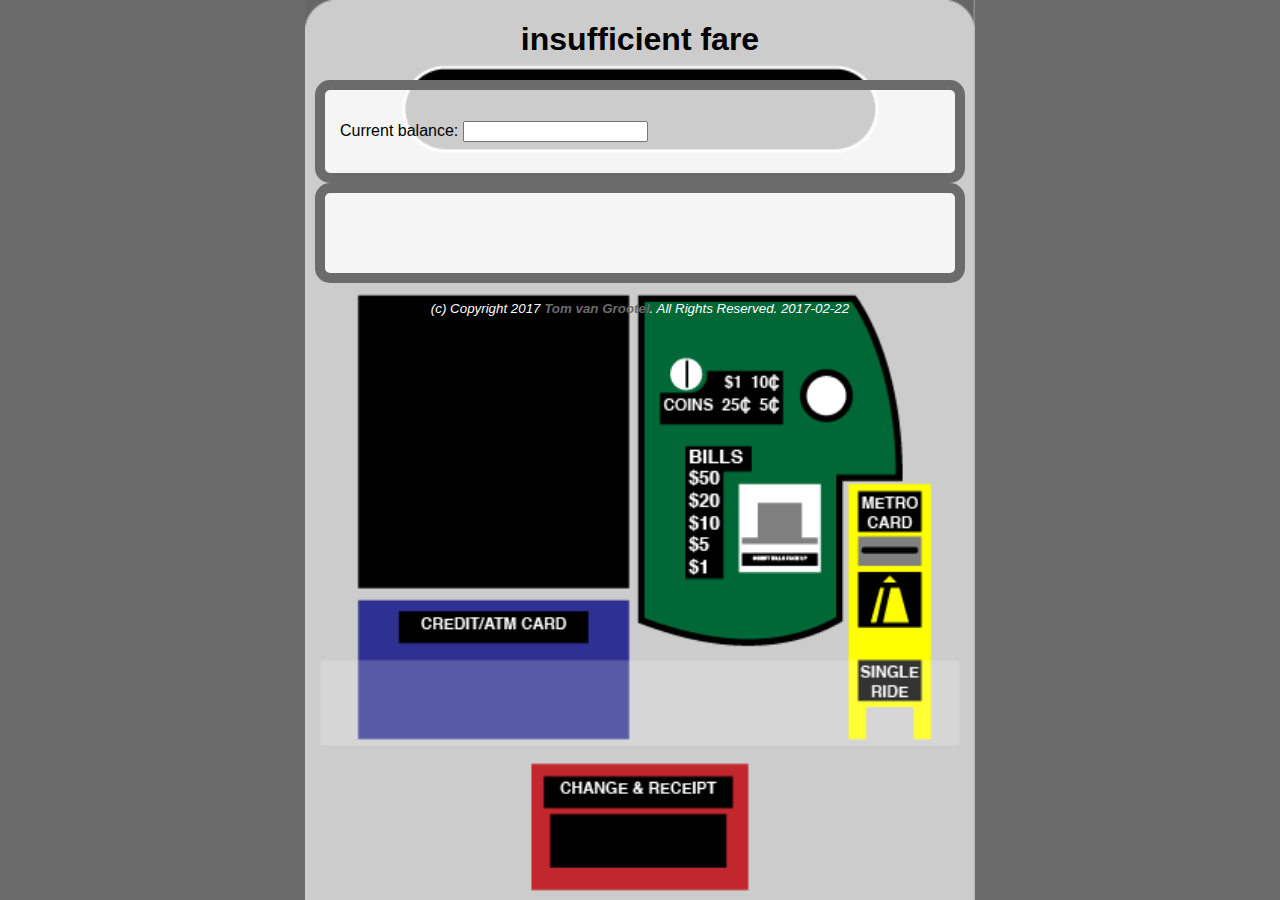
==== index.html @ 350cd7d9 "Use stylesheet to set appearance" ====
<!DOCTYPE html>
<html>
<head>
	<title>Insufficient Fare</title>
	<script type="text/javascript" src="_script/insuffare.js" async></script>
	<link type="text/css" rel="stylesheet" href="_css/stylesheet.css"/>
</head>
<body>

<h1>insufficient fare</h1>

<div id="input">
	<p>
		Current balance: <input id="CurBal" type="text" onchange="insuffare(CurBal.value)">
	</p>
</div>




<div id="output">
	<p id="PageTarget">
		&nbsp;
	</p>
</div>




<p>
	<!-- type 'c)<tab> isoD<tab>' to add following line -->
	<small><i>(c) Copyright 2017 <a href="http://www.cns.nyu.edu/~tomvg">Tom van Grootel</a>. All Rights Reserved. 2017-02-22</i></small>
</p>
</body>
</html>
---- _css/stylesheet.css ----
h1 {
	font-family: Helvetica, Arial, sans-serif;
	font-size: 2em;
	text-align: center;
}

h2 {
	font-family: Helvetica, Arial, sans-serif;
	background-color:#93C4DE;
	letter-spacing: 5px;
	font-size: 1.8em;
	border-radius: 15px;
	text-align: center;
	padding: 15px;
}

h3 {
	font-family: Helvetica, Arial, sans-serif;
	font-size: 1.5em;
}

h4 {
	font-family: Helvetica, Arial, sans-serif;
	font-size: 1em;
	font-style: italic;
	font-weight: normal;
	line-height: normal;
	margin-top: 1em;
	margin-bottom: 0em;
}

body {
	font-family: Helvetica, Arial, sans-serif;
	text-align: justify;
	background-image: url("../_images/vending-machine.png");
	background-repeat: no-repeat;
	background-position: center top;
	background-size: 670px;
	background-color: #6B6B6B;
}

a {
    text-decoration: none;
	font-weight: bold;
}

a:link {
    color: #6B6B6B;
}

a:visited {
    color: #6B6B6B;
}

a:hover {
    color: #000000;
}

a:active {
    color: #000000;
}

div {
    margin: auto;
    width: 600px;
    padding: 15px;
    border: 10px solid #6B6B6B;
	border-radius: 15px;
	background-color: rgba(255,255,255, .8);
}

body > p {
	/*this is the top level. Outside of div*/
	color: white;
	text-align: center;
	
}



/* 
NYU purple #593283 
CNS blue  #93C4DE 
CNS blue 80% #769DB2
Grey #6B6B6B (mean of CNS blue)
*/
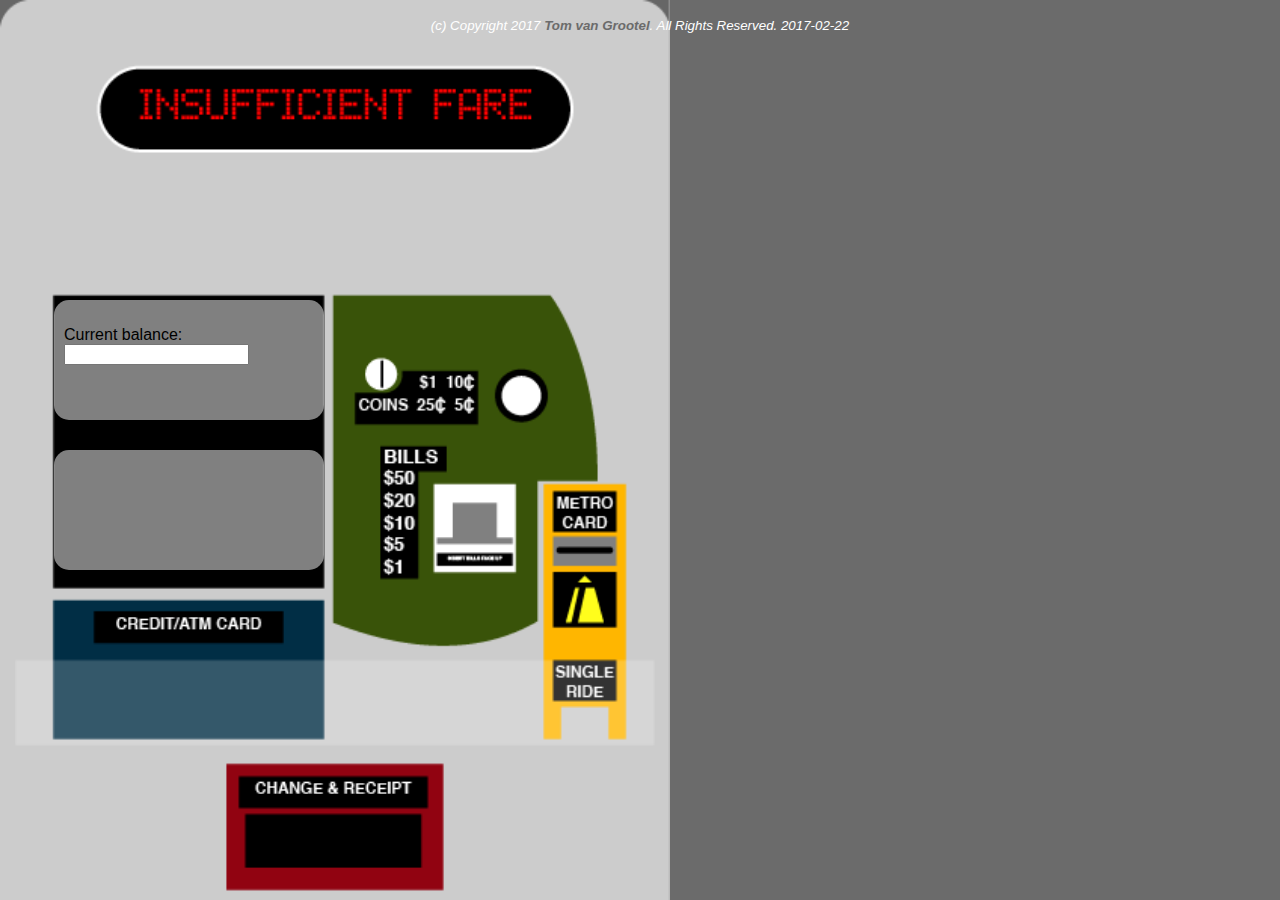
==== commit ef435b60: "Position input and output" ====
--- a/index.html
+++ b/index.html
@@ -7,11 +7,9 @@
 </head>
 <body>
 
-<h1>insufficient fare</h1>
-
 <div id="input">
 	<p>
-		Current balance: <input id="CurBal" type="text" onchange="insuffare(CurBal.value)">
+		Current balance:</br> <input id="CurBal" type="text" onchange="insuffare(CurBal.value)">
 	</p>
 </div>
 
--- a/_css/stylesheet.css
+++ b/_css/stylesheet.css
@@ -34,7 +34,7 @@
 	text-align: justify;
 	background-image: url("../_images/vending-machine.png");
 	background-repeat: no-repeat;
-	background-position: center top;
+	background-position: left top;
 	background-size: 670px;
 	background-color: #6B6B6B;
 }
@@ -76,6 +76,29 @@
 	
 }
 
+#input {
+	position: absolute;
+	top: 300px;
+	left: 54px;
+	width: 250px;
+	height: 100px;
+	padding: 10px;
+	border: 1px;
+	background-color: rgba(255,255,255, .5);
+	
+}
+#output {
+	position: absolute;
+	top: 450px;
+	left: 54px;
+	width: 250px;
+	height: 100px;
+	padding: 10px;
+	padding: 10px;
+	border: 1px;
+	background-color: rgba(255,255,255, .5);
+	color: white;
+}
 
 
 /* 
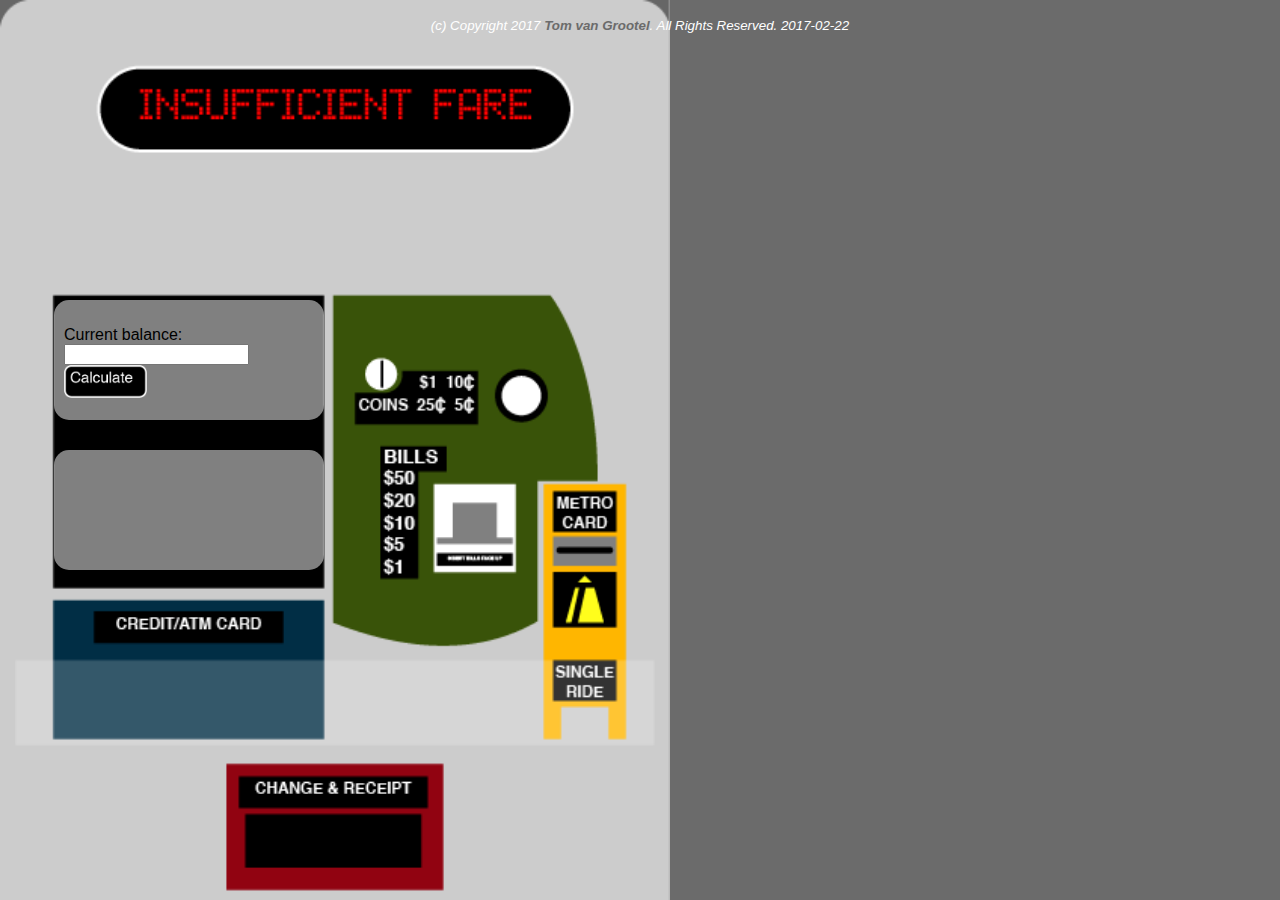
==== commit 510f5e04: "Add button" ====
--- a/index.html
+++ b/index.html
@@ -9,7 +9,8 @@
 
 <div id="input">
 	<p>
-		Current balance:</br> <input id="CurBal" type="text" onchange="insuffare(CurBal.value)">
+		Current balance:</br> <input id="CurBal" type="text" onchange="insuffare(CurBal.value)"><input src="_images/button-calc.png" type="image" onclick="insuffare(CurBal.value)" width=33%>
+		
 	</p>
 </div>
 
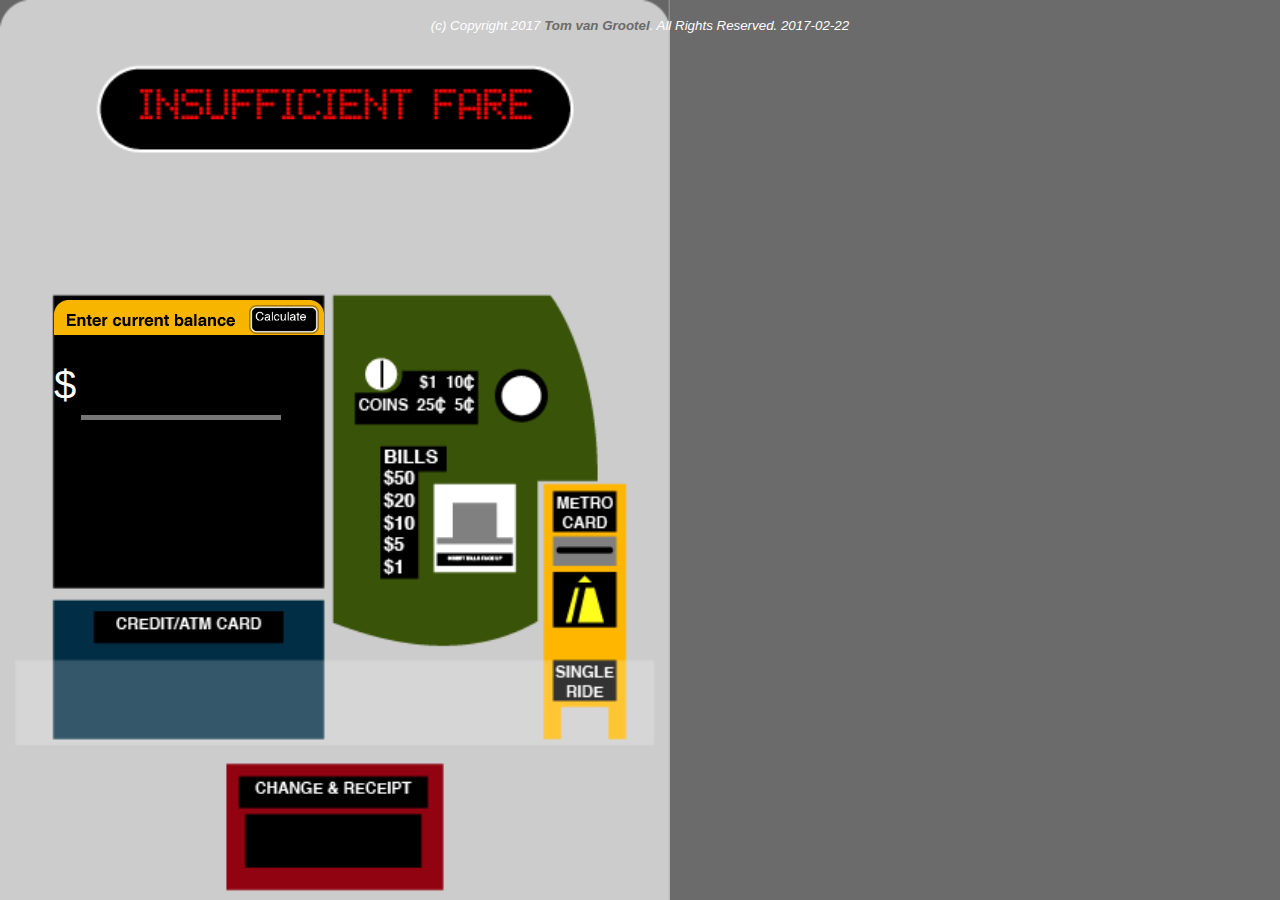
==== commit 14d48cce: "Prettier UI" ====
--- a/index.html
+++ b/index.html
@@ -8,9 +8,11 @@
 <body>
 
 <div id="input">
+	<img src="_images/title-current-bal.png" width=100%>
+	<input id="button-calc" src="_images/button-calc.png" type="image" onclick="insuffare(curbal.value)">
 	<p>
-		Current balance:</br> <input id="CurBal" type="text" onchange="insuffare(CurBal.value)"><input src="_images/button-calc.png" type="image" onclick="insuffare(CurBal.value)" width=33%>
-		
+		<label for="curbal" class="large-text">$</label>
+		<input id="curbal" class="large-text" type="text" onchange="insuffare(curbal.value)">
 	</p>
 </div>
 
--- a/_css/stylesheet.css
+++ b/_css/stylesheet.css
@@ -80,11 +80,11 @@
 	position: absolute;
 	top: 300px;
 	left: 54px;
-	width: 250px;
+	width: 270px;
 	height: 100px;
-	padding: 10px;
-	border: 1px;
-	background-color: rgba(255,255,255, .5);
+	padding: 0px;
+	border: 0px;
+	background-color: rgba(255,255,255, .0);
 	
 }
 #output {
@@ -94,12 +94,35 @@
 	width: 250px;
 	height: 100px;
 	padding: 10px;
-	padding: 10px;
 	border: 1px;
-	background-color: rgba(255,255,255, .5);
+	background-color: rgba(255,255,255, .0);
 	color: white;
 }
 
+#button-calc {
+	float:left;
+	position: absolute;
+	right: 5px;
+	top: 5px;
+	padding: 0px;
+	width: 70px;
+}
+
+#curbal {
+	height:60px;
+	width: 200px;
+	padding: 0px;
+	margin: 0px;
+	background-color: black;
+	border-style: none none solid none;
+	border-width: 5px;
+}
+
+.large-text {
+	color: white;
+	font-size: 30pt;
+	font-family: Helvetica;
+}
 
 /* 
 NYU purple #593283 
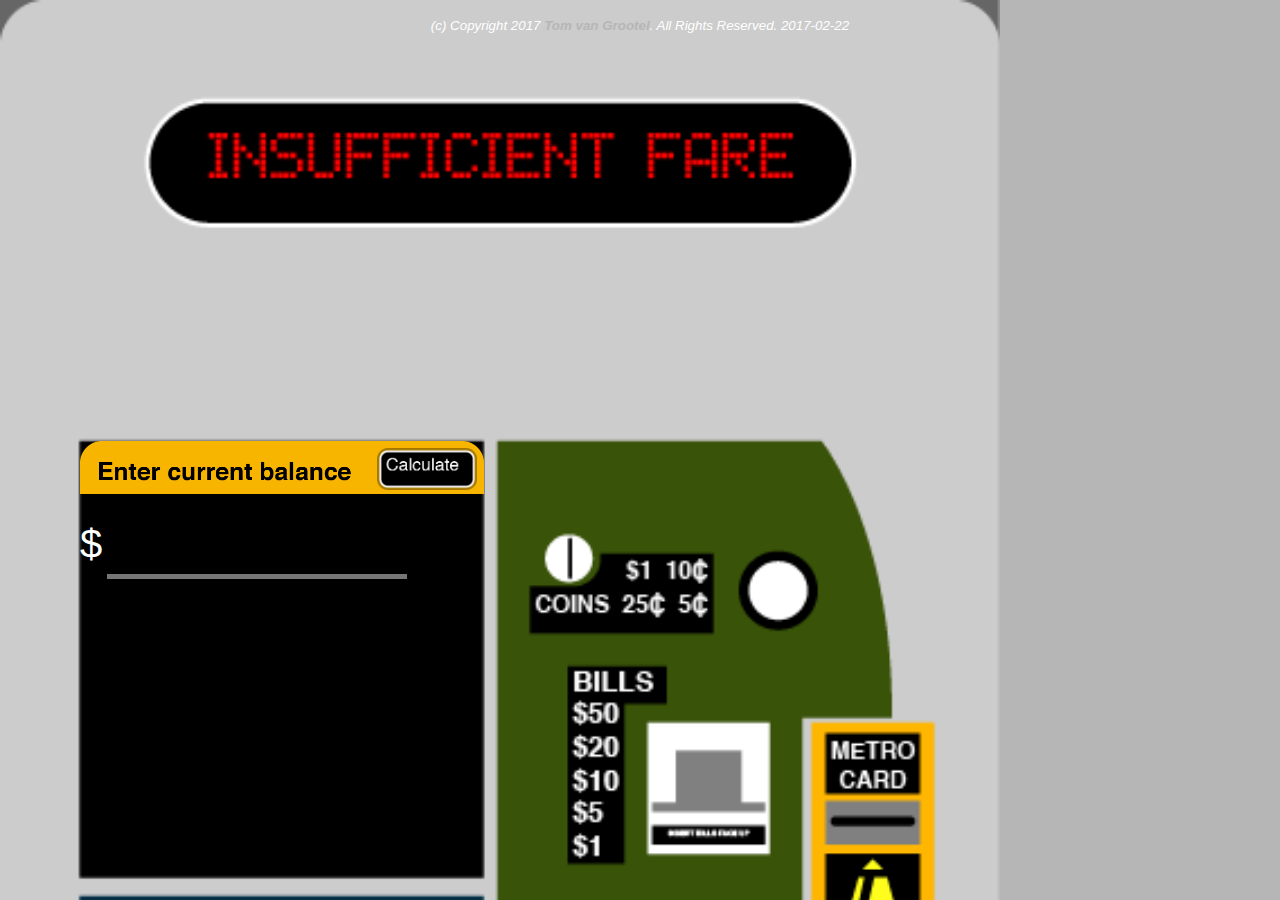
==== commit b61c1df3: "Enlarge UI" ====
--- a/index.html
+++ b/index.html
@@ -6,7 +6,6 @@
 	<link type="text/css" rel="stylesheet" href="_css/stylesheet.css"/>
 </head>
 <body>
-
 <div id="input">
 	<img src="_images/title-current-bal.png" width=100%>
 	<input id="button-calc" src="_images/button-calc.png" type="image" onclick="insuffare(curbal.value)">
--- a/_css/stylesheet.css
+++ b/_css/stylesheet.css
@@ -6,8 +6,7 @@
 
 h2 {
 	font-family: Helvetica, Arial, sans-serif;
-	background-color:#93C4DE;
-	letter-spacing: 5px;
+	background-color: #ffb600;
 	font-size: 1.8em;
 	border-radius: 15px;
 	text-align: center;
@@ -35,36 +34,36 @@
 	background-image: url("../_images/vending-machine.png");
 	background-repeat: no-repeat;
 	background-position: left top;
-	background-size: 670px;
-	background-color: #6B6B6B;
+	background-size: 1000px;
+	background-color: #B6B6B6;
 }
 
 a {
-    text-decoration: none;
+	text-decoration: none;
 	font-weight: bold;
 }
 
 a:link {
-    color: #6B6B6B;
+	color: #B6B6B6;
 }
 
 a:visited {
-    color: #6B6B6B;
+	color: #B6B6B6;
 }
 
 a:hover {
-    color: #000000;
+	color: #000000;
 }
 
 a:active {
-    color: #000000;
+	color: #000000;
 }
 
 div {
-    margin: auto;
-    width: 600px;
-    padding: 15px;
-    border: 10px solid #6B6B6B;
+	margin: auto;
+	width: 1000px;
+	padding: 15px;
+	border: 10px solid #B6B6B6;
 	border-radius: 15px;
 	background-color: rgba(255,255,255, .8);
 }
@@ -78,10 +77,10 @@
 
 #input {
 	position: absolute;
-	top: 300px;
-	left: 54px;
-	width: 270px;
-	height: 100px;
+	top: 441px;
+	left: 80px;
+	width: 404px;
+	height: 150px;
 	padding: 0px;
 	border: 0px;
 	background-color: rgba(255,255,255, .0);
@@ -89,12 +88,12 @@
 }
 #output {
 	position: absolute;
-	top: 450px;
-	left: 54px;
-	width: 250px;
-	height: 100px;
+	top: 591px;
+	left: 80px;
+	width: 384px;
+	height: 150px;
 	padding: 10px;
-	border: 1px;
+	border: 0px;
 	background-color: rgba(255,255,255, .0);
 	color: white;
 }
@@ -102,15 +101,15 @@
 #button-calc {
 	float:left;
 	position: absolute;
-	right: 5px;
-	top: 5px;
+	right: 7px;
+	top: 7px;
 	padding: 0px;
-	width: 70px;
+	width: 100px;
 }
 
 #curbal {
 	height:60px;
-	width: 200px;
+	width: 300px;
 	padding: 0px;
 	margin: 0px;
 	background-color: black;
@@ -124,9 +123,13 @@
 	font-family: Helvetica;
 }
 
+
+
 /* 
-NYU purple #593283 
-CNS blue  #93C4DE 
-CNS blue 80% #769DB2
-Grey #6B6B6B (mean of CNS blue)
+red #860106
+yellow #ffb600
+blue #1E2C4F
+green #3b5307
+yellow ui F7B500
+grey #b6b6b6
 */
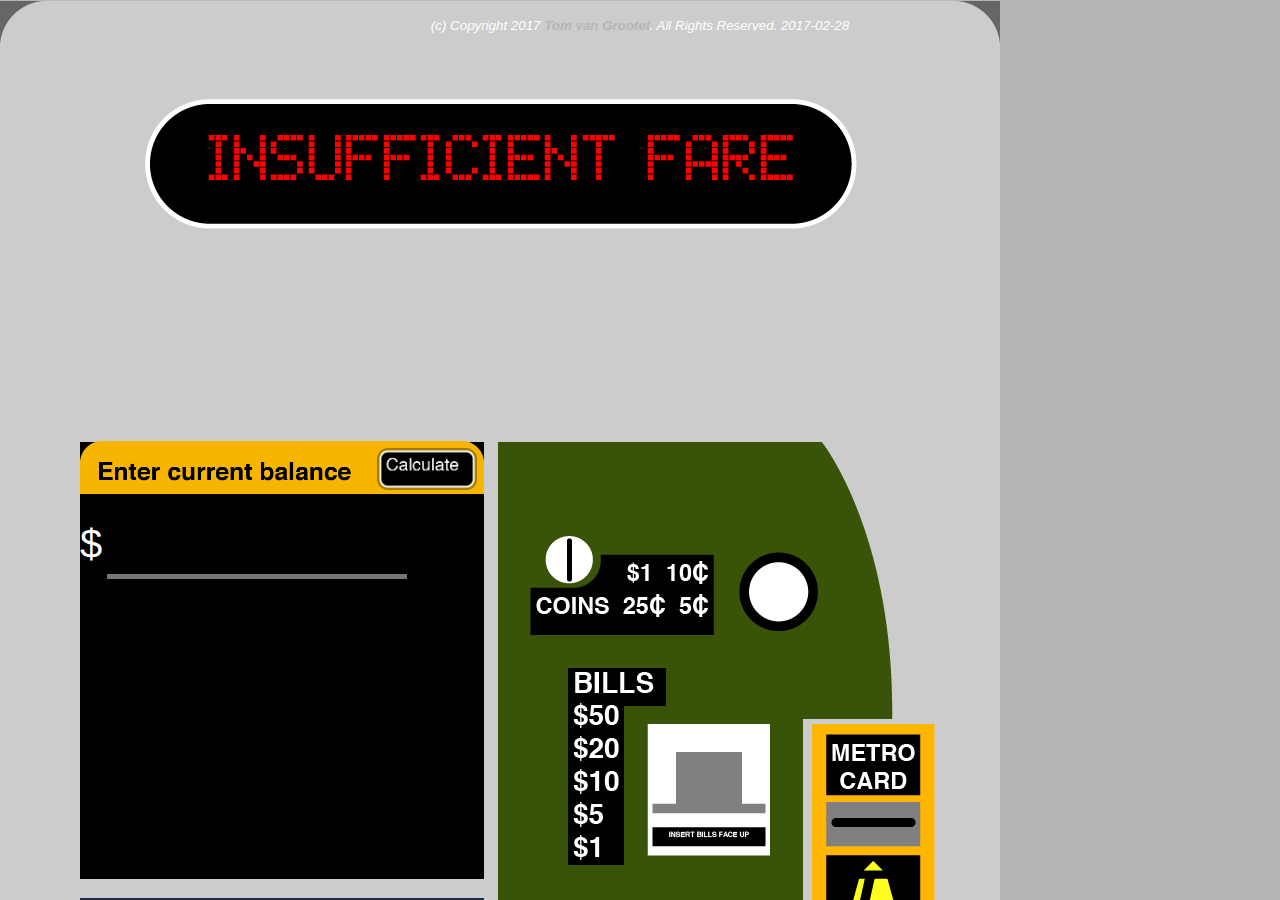
==== commit bc66ac63: "update timestamp" ====
--- a/index.html
+++ b/index.html
@@ -29,7 +29,7 @@
 
 <p>
 	<!-- type 'c)<tab> isoD<tab>' to add following line -->
-	<small><i>(c) Copyright 2017 <a href="http://www.cns.nyu.edu/~tomvg">Tom van Grootel</a>. All Rights Reserved. 2017-02-22</i></small>
+	<small><i>(c) Copyright 2017 <a href="http://www.cns.nyu.edu/~tomvg">Tom van Grootel</a>. All Rights Reserved. 2017-02-28</i></small>
 </p>
 </body>
 </html>--- a/_css/stylesheet.css
+++ b/_css/stylesheet.css
@@ -133,3 +133,6 @@
 yellow ui F7B500
 grey #b6b6b6
 */
+
+// type 'c)<tab> isoD<tab>' to add following line
+// (c) Copyright 2017 Tom van Grootel. All Rights Reserved. 2017-02-28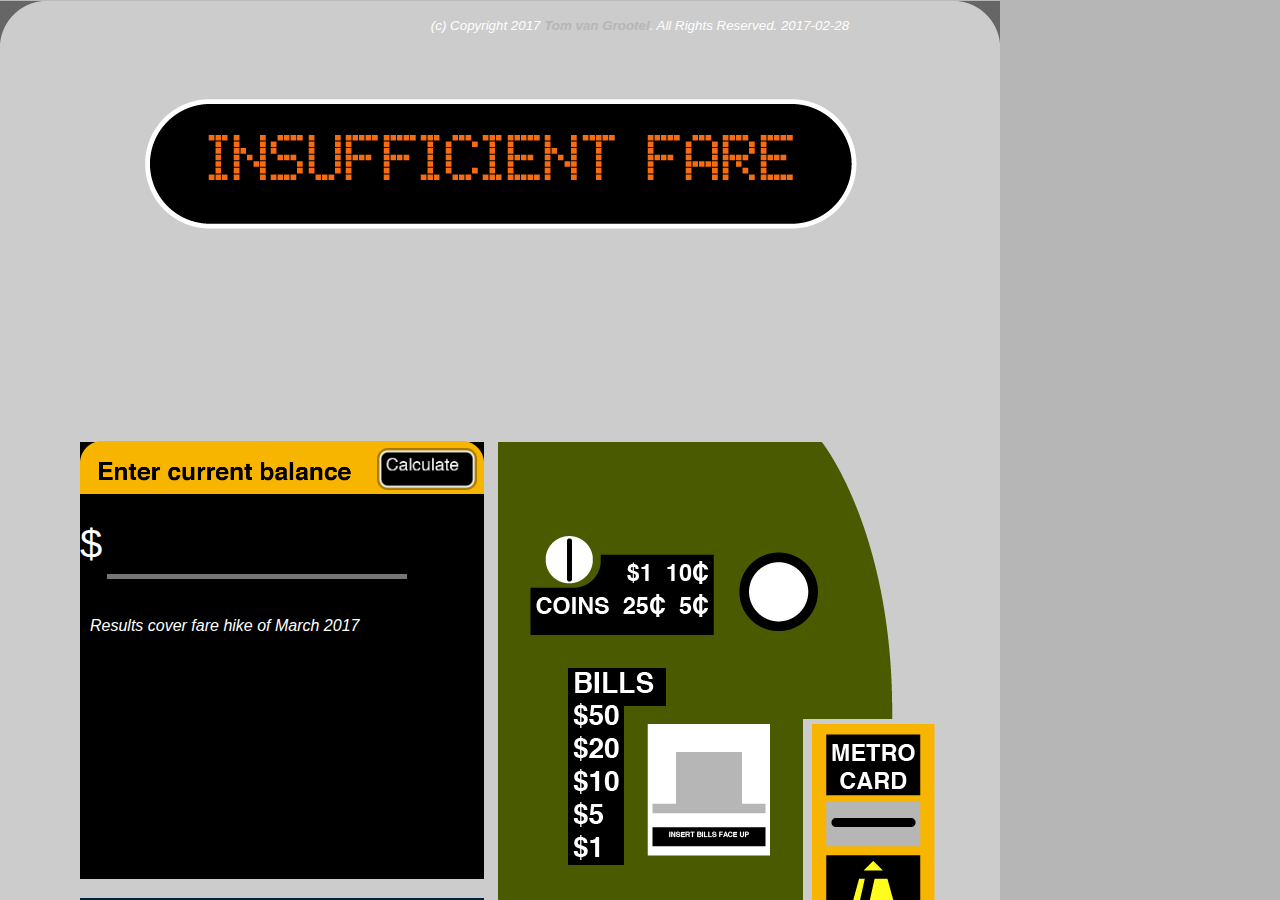
==== commit 7ba85a95: "Add info about fare hike" ====
--- a/index.html
+++ b/index.html
@@ -20,7 +20,7 @@
 
 <div id="output">
 	<p id="PageTarget">
-		&nbsp;
+		<i>Results cover fare hike of March 2017</i>
 	</p>
 </div>
 
--- a/_css/stylesheet.css
+++ b/_css/stylesheet.css
@@ -126,12 +126,20 @@
 
 
 /* 
-red #860106
+grey #b6b6b6
+red #860106 910311
 yellow #ffb600
 blue #1E2C4F
-green #3b5307
+green #3b5307 395309
+
+red ui ad2229
+//red ui A40510
+//dark red ui A4030D
+orange ui f76c11
 yellow ui F7B500
-grey #b6b6b6
+blue ui 012241
+green ui 4a5a00
+
 */
 
 // type 'c)<tab> isoD<tab>' to add following line
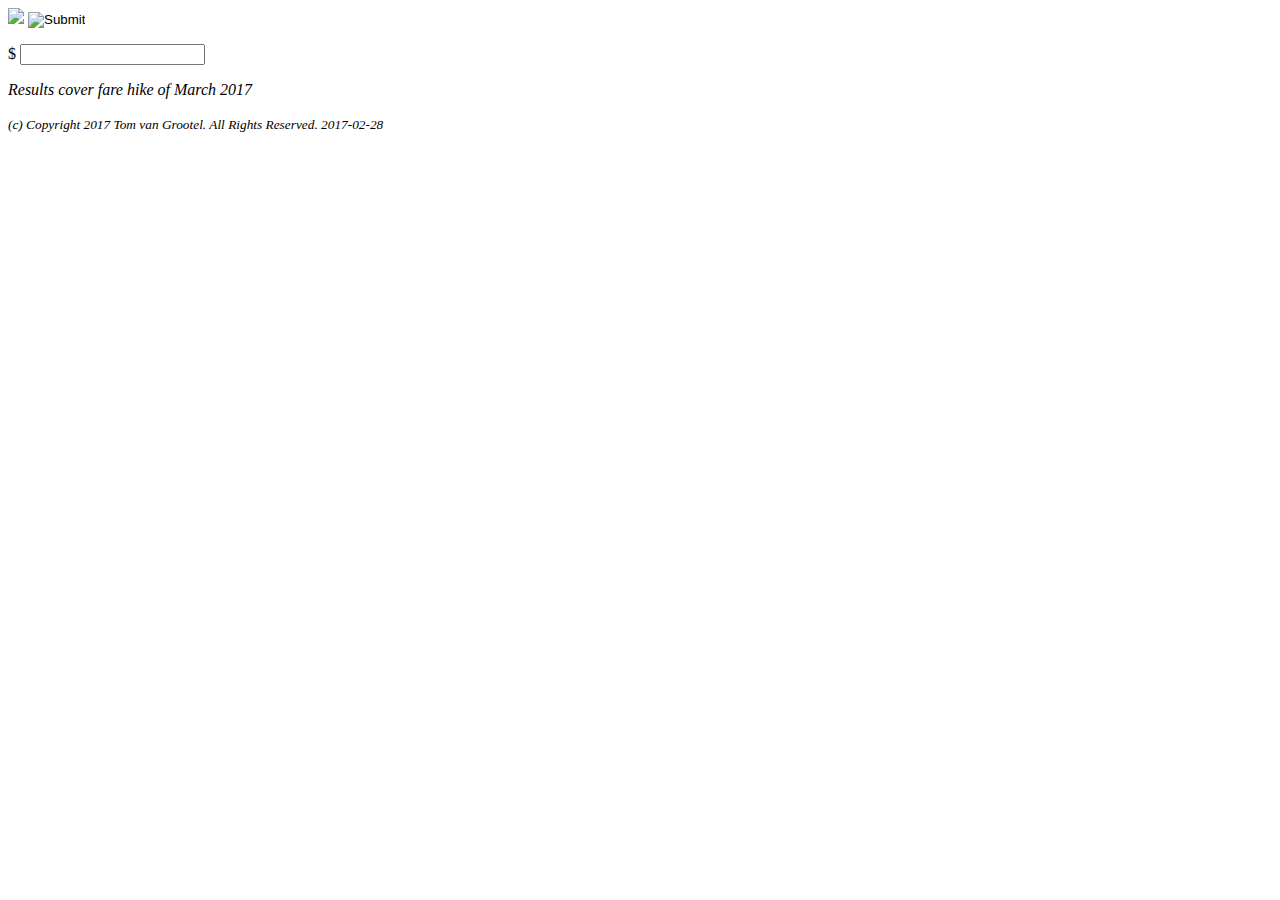
==== commit 02d04ff8: "fix links" ====
--- a/index.html
+++ b/index.html
@@ -2,13 +2,13 @@
 <html>
 <head>
 	<title>Insufficient Fare</title>
-	<script type="text/javascript" src="_script/insuffare.js" async></script>
-	<link type="text/css" rel="stylesheet" href="_css/stylesheet.css"/>
+	<script type="text/javascript" src="https://raw.githubusercontent.com/r5atom/insufficient-fare/master/_script/insuffare.js" async></script>
+	<link type="text/css" rel="stylesheet" href="https://raw.githubusercontent.com/r5atom/insufficient-fare/master/_css/stylesheet.css"/>
 </head>
 <body>
 <div id="input">
-	<img src="_images/title-current-bal.png" width=100%>
-	<input id="button-calc" src="_images/button-calc.png" type="image" onclick="insuffare(curbal.value)">
+	<img src="https://raw.githubusercontent.com/r5atom/insufficient-fare/master/_images/title-current-bal.png" width=100%>
+	<input id="button-calc" src="https://raw.githubusercontent.com/r5atom/insufficient-fare/master/_images/button-calc.png" type="image" onclick="insuffare(curbal.value)">
 	<p>
 		<label for="curbal" class="large-text">$</label>
 		<input id="curbal" class="large-text" type="text" onchange="insuffare(curbal.value)">
@@ -29,7 +29,7 @@
 
 <p>
 	<!-- type 'c)<tab> isoD<tab>' to add following line -->
-	<small><i>(c) Copyright 2017 <a href="http://www.cns.nyu.edu/~tomvg">Tom van Grootel</a>. All Rights Reserved. 2017-02-28</i></small>
+	<small><i>(c) Copyright 2017 Tom van Grootel. All Rights Reserved. 2017-02-28</i></small>
 </p>
 </body>
 </html>